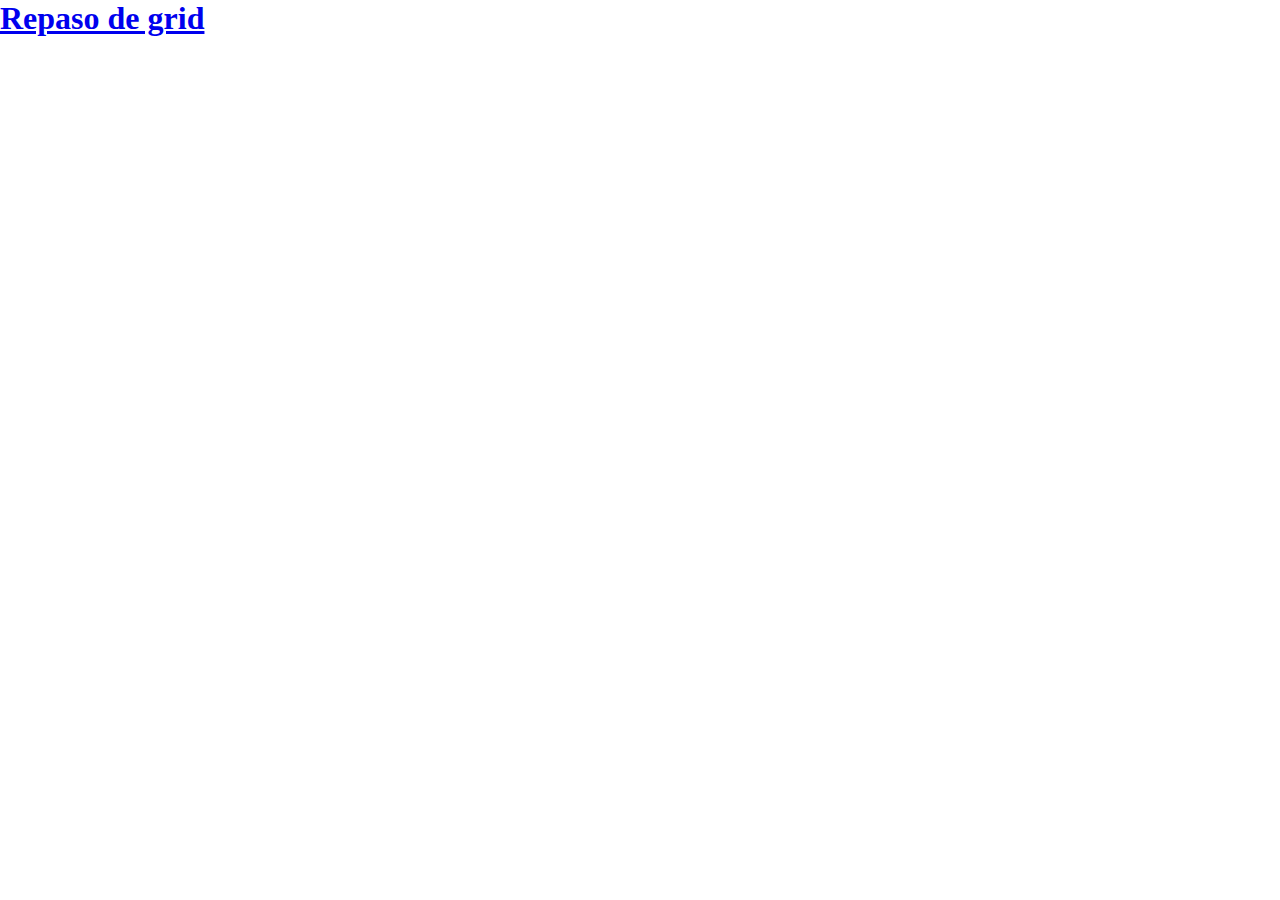
==== index.html @ 8fac1271 "fgh" ====
<!DOCTYPE html>
<html lang="en">

<head>
    <meta charset="UTF-8">
    <meta http-equiv="X-UA-Compatible" content="IE=edge">
    <meta name="viewport" content="width=device-width, initial-scale=1.0">
    <link rel="stylesheet" href="estilos/style.css">
    <title>Document</title>
</head>

<body>
    <a href="Ejercicios/grid y position fixed, absolute y relativ/grid.html">
        <h1> Repaso de grid</h1>
    </a>
</body>

</html>
---- estilos/style.css ----
* {
    margin: 0;
    padding: 0;
}

body {}
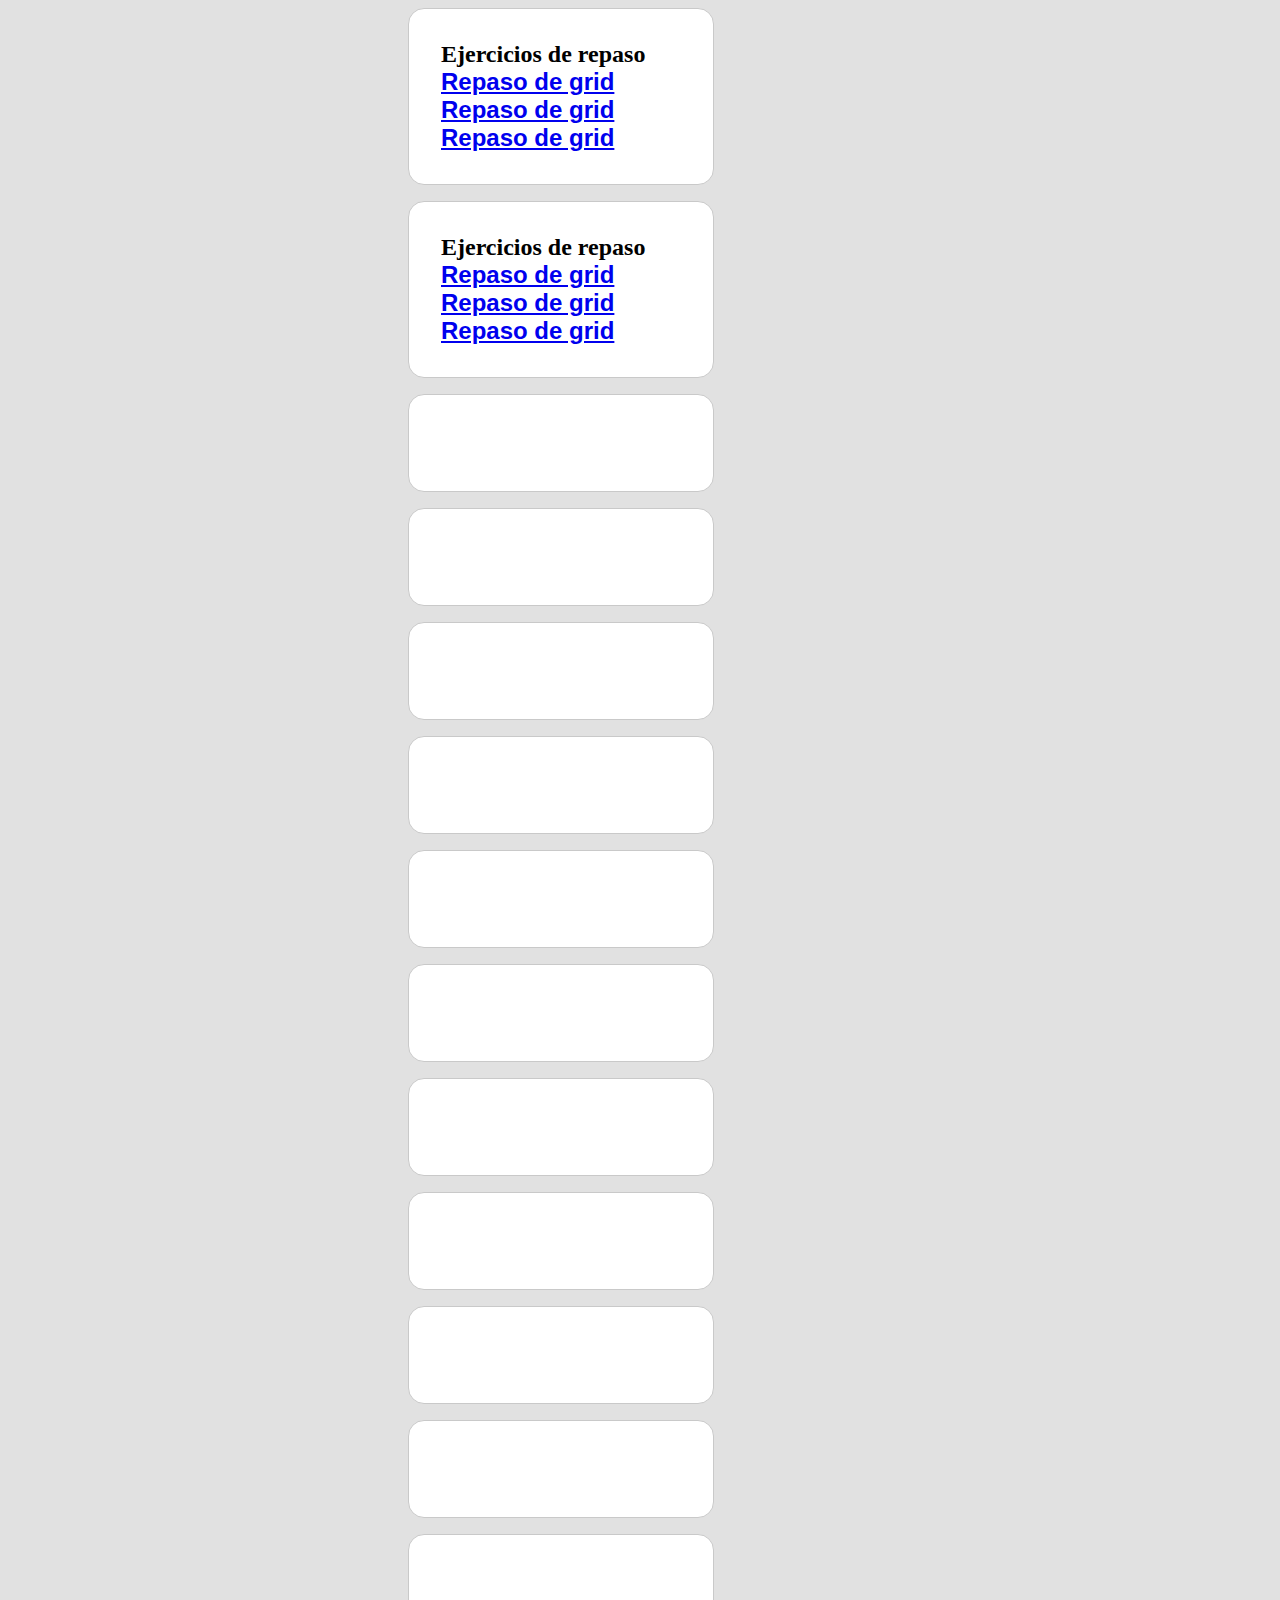
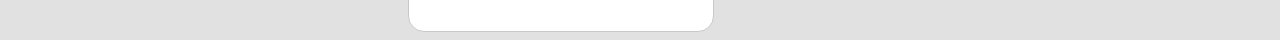
==== commit 8be1d5de: "Estructura general" ====
--- a/index.html
+++ b/index.html
@@ -6,13 +6,65 @@
     <meta http-equiv="X-UA-Compatible" content="IE=edge">
     <meta name="viewport" content="width=device-width, initial-scale=1.0">
     <link rel="stylesheet" href="estilos/style.css">
-    <title>Document</title>
+    <title>Documentación del curso</title>
 </head>
 
 <body>
-    <a href="Ejercicios/grid y position fixed, absolute y relativ/grid.html">
-        <h1> Repaso de grid</h1>
-    </a>
+
+    <div class="container">
+
+
+        <div class="bloque">
+            <h1>
+                Ejercicios de repaso
+            </h1>
+            <a href="Ejercicios/grid y position fixed, absolute y relativ/grid.html">
+                <h2> Repaso de grid</h2>
+            </a>
+
+            <a href="Ejercicios/grid y position fixed, absolute y relativ/grid.html">
+                <h2> Repaso de grid</h2>
+            </a>
+
+            <a href="Ejercicios/grid y position fixed, absolute y relativ/grid.html">
+                <h2> Repaso de grid</h2>
+            </a>
+        </div>
+
+        <div class="bloque">
+            <h1>
+                Ejercicios de repaso
+            </h1>
+            <a href="Ejercicios/grid y position fixed, absolute y relativ/grid.html">
+                <h2> Repaso de grid</h2>
+            </a>
+
+            <a href="Ejercicios/grid y position fixed, absolute y relativ/grid.html">
+                <h2> Repaso de grid</h2>
+            </a>
+
+            <a href="Ejercicios/grid y position fixed, absolute y relativ/grid.html">
+                <h2> Repaso de grid</h2>
+            </a>
+
+
+        </div>
+
+        <div class="bloque"></div>
+        <div class="bloque"></div>
+        <div class="bloque"></div>
+        <div class="bloque"></div>
+        <div class="bloque"></div>
+        <div class="bloque"></div>
+        <div class="bloque"></div>
+        <div class="bloque"></div>
+        <div class="bloque"></div>
+        <div class="bloque"></div>
+        <div class="bloque"></div>
+    </div>
+
+
 </body>
 
+
 </html>--- a/estilos/style.css
+++ b/estilos/style.css
@@ -3,4 +3,38 @@
     padding: 0;
 }
 
-body {}+body {
+    background-color: rgb(225, 225, 225);
+}
+
+.container {
+    display: flex;
+    padding: 0 25em;
+    flex-wrap: wrap;
+    align-items: center;
+}
+
+h1 {
+    font-size: 1.5em;
+    font-family: Roboto;
+}
+
+h2 {
+    font-family: 'Franklin Gothic Medium', 'Arial Narrow', Arial, sans-serif;
+}
+
+.bloque {
+    min-height: 2em;
+    padding: 2em;
+    background-color: rgb(255, 255, 255);
+    border-radius: 1em;
+    width: 15em;
+    margin: 0.5em;
+    border-color: rgb(201, 201, 201);
+    border-style: solid;
+    border-width: 1px;
+    -webkit-border-radius: 1em;
+    -moz-border-radius: 1em;
+    -ms-border-radius: 1em;
+    -o-border-radius: 1em;
+}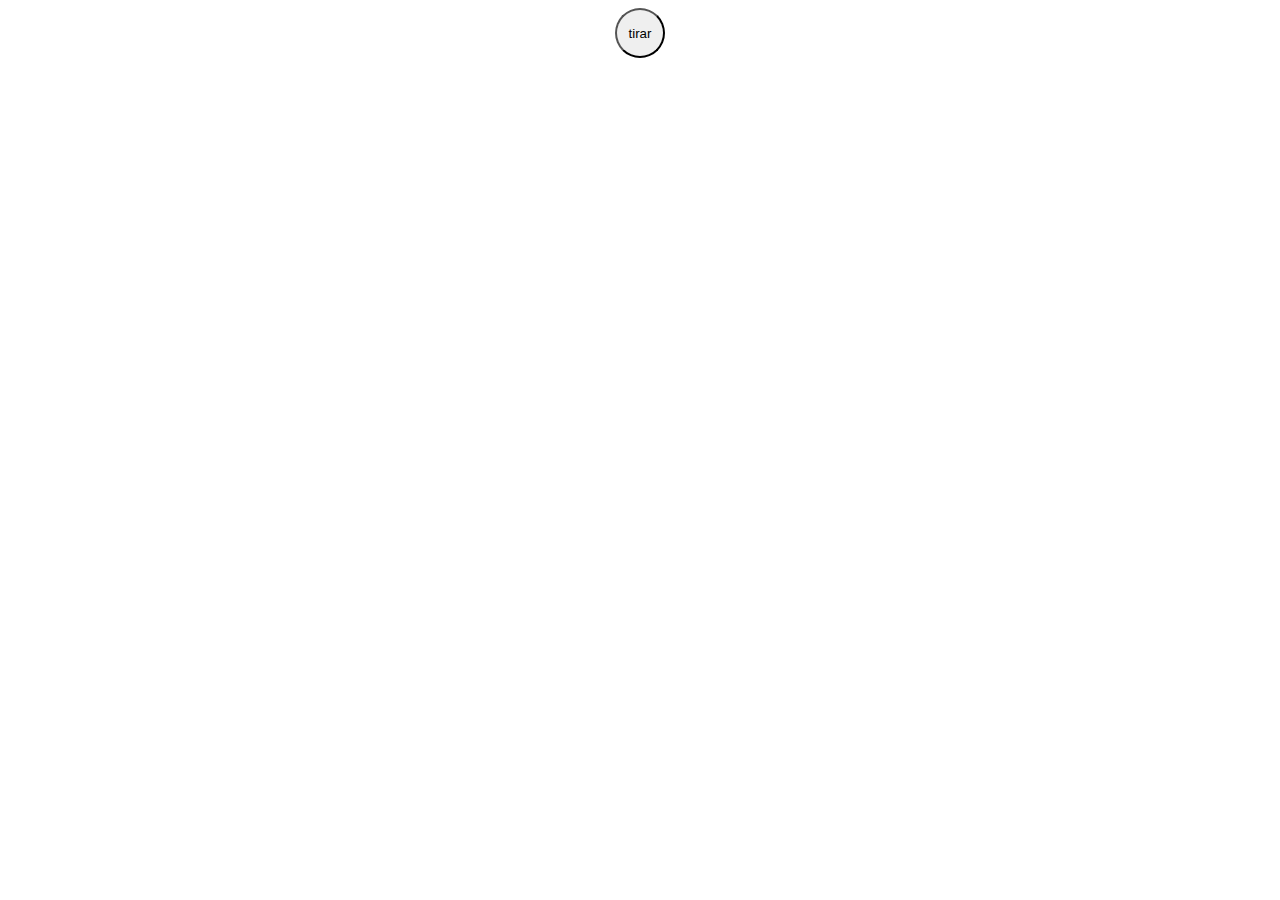
==== commit 57b54a4e: "d" ====
--- a/index.html
+++ b/index.html
@@ -5,66 +5,56 @@
     <meta charset="UTF-8">
     <meta http-equiv="X-UA-Compatible" content="IE=edge">
     <meta name="viewport" content="width=device-width, initial-scale=1.0">
-    <link rel="stylesheet" href="estilos/style.css">
-    <title>Documentación del curso</title>
+    <title>Document</title>
 </head>
 
 <body>
+    <center>
+        <button style="width: 50px;height:50px; border-radius:400px" onclick="tirar()">tirar</button>
+    </center>
+    <br><br>
+    <center>
 
-    <div class="container">
+        <img src="1.gif" alt="" style="width: 300px; border-radius:300px">
 
 
-        <div class="bloque">
-            <h1>
-                Ejercicios de repaso
-            </h1>
-            <a href="Ejercicios/grid y position fixed, absolute y relativ/grid.html">
-                <h2> Repaso de grid</h2>
-            </a>
+    </center>
+    <center>
+        <br><br><b>
+        <div id="div"></div>
+    </center>
 
-            <a href="Ejercicios/grid y position fixed, absolute y relativ/grid.html">
-                <h2> Repaso de grid</h2>
-            </a>
+    <script>
+        function tirar(){
 
-            <a href="Ejercicios/grid y position fixed, absolute y relativ/grid.html">
-                <h2> Repaso de grid</h2>
-            </a>
-        </div>
+            var numRandom = parseInt((Math.random() * 36) + 1);
+            var colorAleatorio = parseInt(Math.random() * 3);
+            var ruleta = ["verde", "rojo", "negro"];
 
-        <div class="bloque">
-            <h1>
-                Ejercicios de repaso
-            </h1>
-            <a href="Ejercicios/grid y position fixed, absolute y relativ/grid.html">
-                <h2> Repaso de grid</h2>
-            </a>
+        var color="";
 
-            <a href="Ejercicios/grid y position fixed, absolute y relativ/grid.html">
-                <h2> Repaso de grid</h2>
-            </a>
-
-            <a href="Ejercicios/grid y position fixed, absolute y relativ/grid.html">
-                <h2> Repaso de grid</h2>
-            </a>
+        if(colorAleatorio==0)
+        {
+            color="green";
+        }else if(colorAleatorio==1)
+        {
+            color="red"
+        }else{
+            color="black"
+        }
 
 
-        </div>
+            document.getElementById('div').innerHTML = `<p style="color:;">El resultado es ${ruleta[colorAleatorio]} <span style="background-color:${color};color:white;padding:10px">${numRandom}</span>`
+        
+        }
 
-        <div class="bloque"></div>
-        <div class="bloque"></div>
-        <div class="bloque"></div>
-        <div class="bloque"></div>
-        <div class="bloque"></div>
-        <div class="bloque"></div>
-        <div class="bloque"></div>
-        <div class="bloque"></div>
-        <div class="bloque"></div>
-        <div class="bloque"></div>
-        <div class="bloque"></div>
-    </div>
-
-
+    </script>
 </body>
 
+</html>
 
-</html>+<!-- un array con tres campos. Rojo, negro y verde -->
+
+<!-- una variable que contiene un número aleatorio entre 1 y 36
+
+un boton que genera de manera aleatoria un color y una posición.